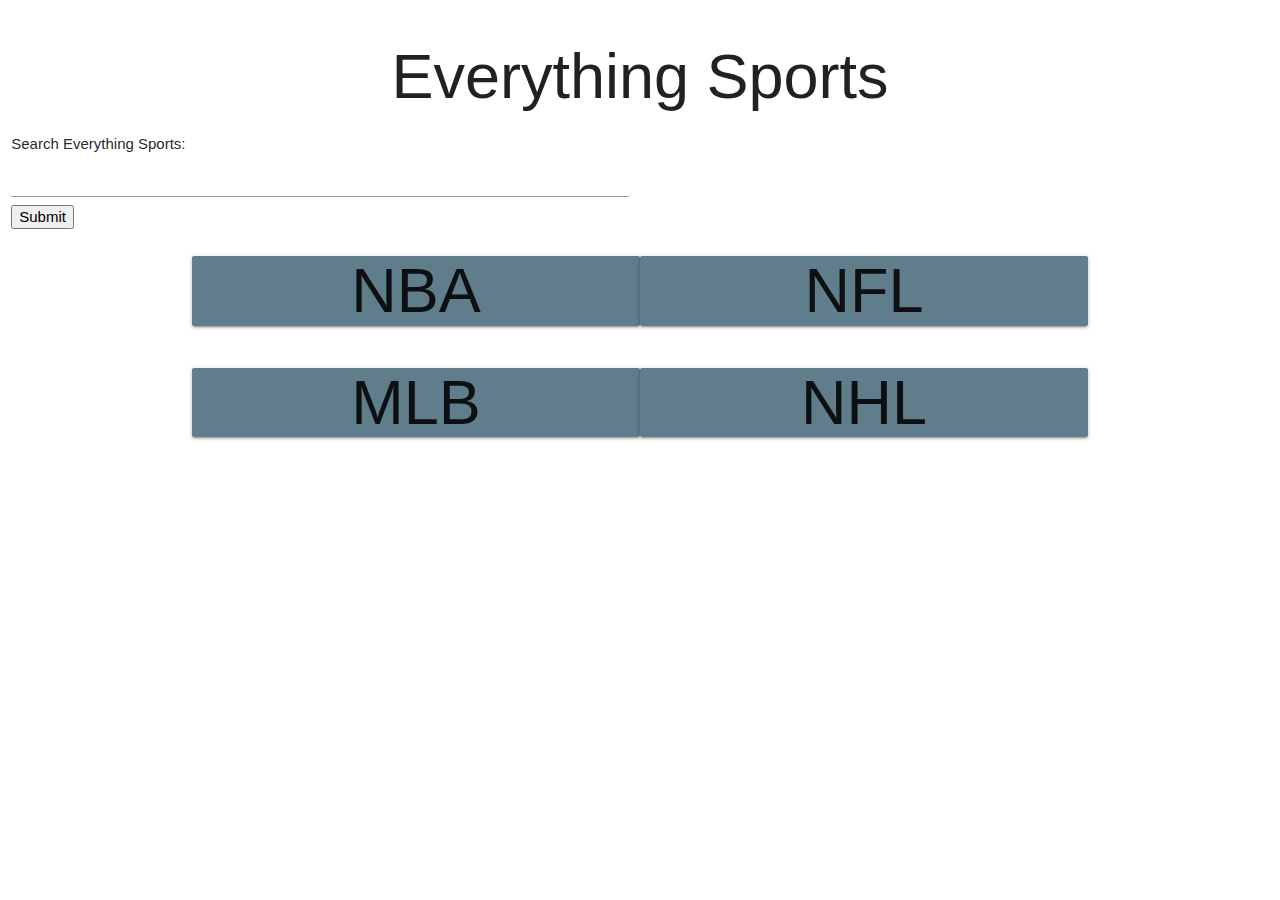
==== index.html @ 3fa87131 "added base files for everybody to pull" ====
<!DOCTYPE html>
<html>
  <head>
    <meta charset="utf-8" />
    <meta http-equiv="X-UA-Compatible" content="IE=edge" />
    <title>Everything Sports</title>
    <meta name="description" content="" />
    <meta name="viewport" content="width=device-width, initial-scale=1" />
    <!-- CSS Reset -->
    <link rel="stylesheet" href="./Assets/CSS/reset.css" />
    <!-- Materialize CSS-->
    <link
      rel="stylesheet"
      href="https://cdnjs.cloudflare.com/ajax/libs/materialize/1.0.0/css/materialize.min.css"
    />
    <!-- CSS -->
    <link rel="stylesheet" href="./Assets/CSS/style.css" />
    <!-- JavaScript -->
    <script src="./Assets/Javascript/javascript.js"></script>
    <!-- jQuery -->
    <script
      src="https://code.jquery.com/jquery-3.3.1.js"
      integrity="sha256-2Kok7MbOyxpgUVvAk/HJ2jigOSYS2auK4Pfzbm7uH60="
      crossorigin="anonymous"
    ></script>
  </head>
  <body>
    <header class="">
      <h1 class="col s12 center align">Everything Sports</h1>
      <div class="row">
        <div class="col s6 ">
          <form class="" action="/action_page.php">
            Search Everything Sports: <input type="search" name="q" /><br />
            <input type="submit" />
          </form>
        </div>
      </div>
    </header>

    <div class="container">
      <div class="row center align">
        <h1 class="col s6 card blue-grey ">NBA</h1>

        <h1 class="col s6 card blue-grey ">NFL</h1>
      </div>

      <div class="row center align">
        <h1 class="col s6 card blue-grey ">MLB</h1>

        <h1 class="col s6 card blue-grey ">NHL</h1>
      </div>
    </div>


    <script src="" async defer></script>
  </body>
</html>
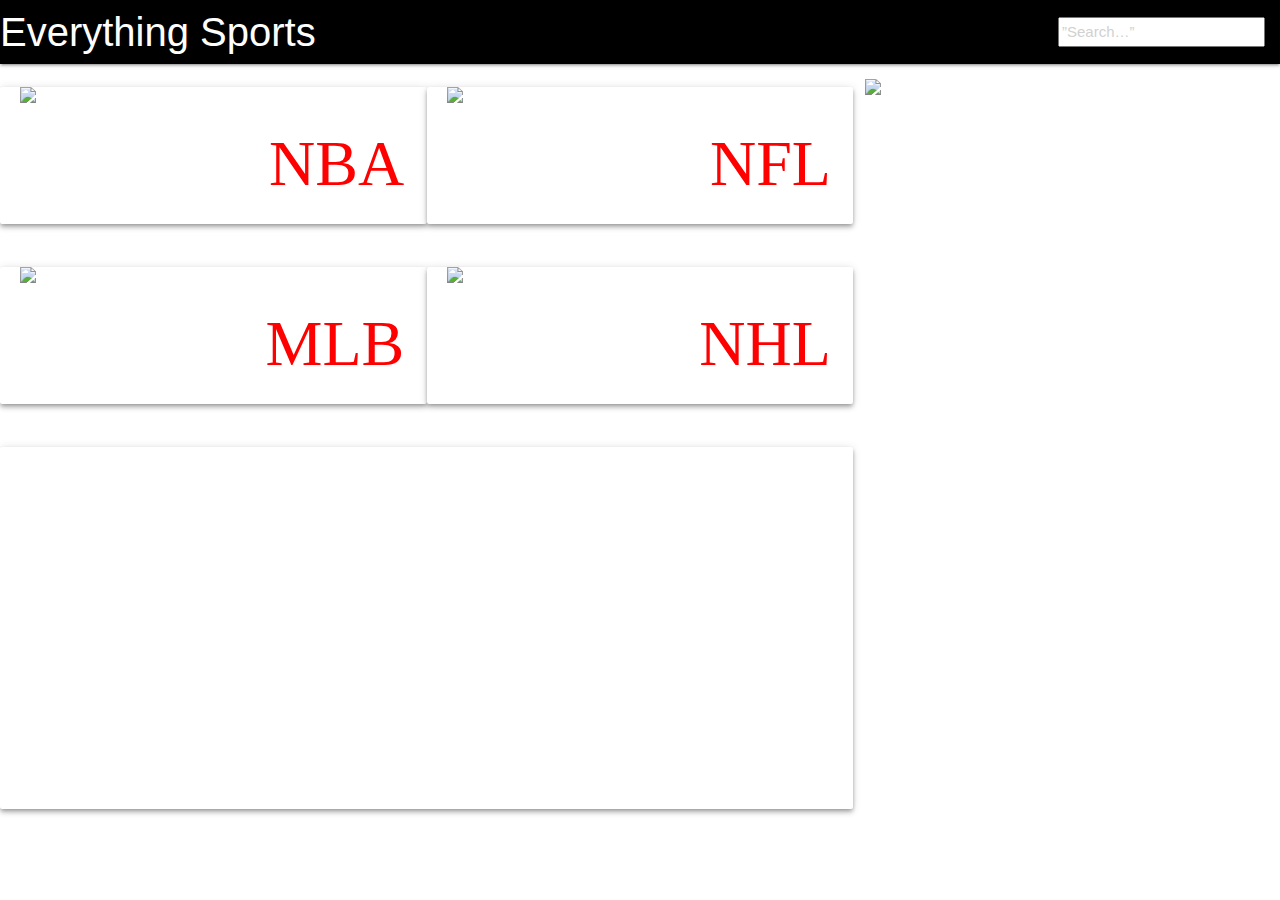
==== commit a001575d: "Added Live Feeds" ====
--- a/index.html
+++ b/index.html
@@ -25,33 +25,95 @@
     ></script>
   </head>
   <body>
-    <header class="">
-      <h1 class="col s12 center align">Everything Sports</h1>
-      <div class="row">
-        <div class="col s6 ">
-          <form class="" action="/action_page.php">
-            Search Everything Sports: <input type="search" name="q" /><br />
-            <input type="submit" />
-          </form>
-        </div>
-      </div>
-    </header>
+      <header class="nba-header">
+          <nav  style="background-color: black">
+                  <div class="nav-wrapper" >
+                      <a id="nba-logo" style="font-size: 40px;" href="#">Everything Sports</a>
+                    <ul id="nav-mobile" class="right hide-on-med-and-down">
+                          <a id="search"> 
+                              <input class="awesomplete" id=”s” type=”text” name=”s” placeholder=”Search…” style="height: 30px; margin-top:5px">                     
+                                <form id=”search-form” name=”search-form” method=”get” action=”index.html”>
+                                </form>
+                          </a>
+                  </div>
+                </nav>
+                <br>
 
-    <div class="container">
-      <div class="row center align">
-        <h1 class="col s6 card blue-grey ">NBA</h1>
+  </header>
+  <div class="container">
+  <div class="row">
+  <div class="col s8">
 
-        <h1 class="col s6 card blue-grey ">NFL</h1>
-      </div>
+  <div class="row">
+    <div class="col s12 m6 l6 card z-depth-2">
+  <a id="newImg2" href="nba.html">
+  <img class="responsive-img leagueImg" src="assets/images/nba.png"> 
+  <h1 class="leagueName col s12 l12 right-align">NBA</h1>
+  </a>
+  </div>  
 
-      <div class="row center align">
-        <h1 class="col s6 card blue-grey ">MLB</h1>
+  <div class="col s12 m6 l6 card z-depth-2">
+  <a id="newImg" href="nfl.html">
+  <img class="responsive-img leagueImg" src="assets/images/nfl.png"> 
+  <h1 class="leagueName col s12 l12 right-align">NFL</h1>
+  </a>
+  </div>
+  </div>
 
-        <h1 class="col s6 card blue-grey ">NHL</h1>
-      </div>
+  <div class="row">
+    <div class="col s12 m6 l6 card z-depth-2">        
+    <a id="newImg4" href="mlb.html">
+    <img class="responsive-img leagueImg" src="assets/images/mlb.png"> 
+    <h1 class="leagueName col s12 l12 right-align">MLB</h1>
+    </a>
     </div>
 
+    <div class="col s12 m6 l6 card z-depth-2">
+    <a id="newImg3" href="nhl.html">  
+    <img class="responsive-img leagueImg" src="assets/images/nhl.png"> 
+    <h1 class="leagueName col s12 l12 right-align">NHL</h1>
+    </a>  
+    </div>  
+  </div>
+
+
+  <div class="row">
+      <div id="homeFeed" class="col s12 m12 l12 card z-depth-2"> 
+          <iframe id="liveStream" src="" width="640" height="360" frameborder="0" scrolling="no" allowfullscreen> </iframe>       
+      </div>
+  </div>
+  
+
+  </div>
+
+  <img id="imgChange" class="col s4 responsive-img" src="Assets/images/download.jpg">
+
+  </div>
 
     <script src="" async defer></script>
+
+    <script>
+     $("#newImg").hover(function(){
+      $('#imgChange').attr('src','Assets/images/download.jpg');
+      $('#liveStream').attr('src','https://livestream.com/accounts/1160789/events/2727314/player?width=500&height=260&enableInfoAndActivity=true&defaultDrawer=&autoPlay=true&mute=false');
+   });
+
+     $("#newImg2").hover(function(){
+      $('#imgChange').attr('src','Assets/images/download2.jpg');
+      $('#liveStream').attr('src','https://livestream.com/accounts/978720/events/1796119/player?width=500&height=260&enableInfoAndActivity=true&defaultDrawer=&autoPlay=true&mute=false');
+   });
+   
+   $("#newImg3").hover(function(){
+      $('#imgChange').attr('src','Assets/images/download3.jpg');
+      $('#liveStream').attr('src','https://livestream.com/accounts/1160789/events/2727314/player?width=640&height=360&enableInfoAndActivity=true&defaultDrawer=&autoPlay=true&mute=false');
+   });
+
+   $("#newImg4").hover(function(){
+      $('#imgChange').attr('src','Assets/images/download4.jpg');
+      $('#liveStream').attr('src','https://livestream.com/accounts/1160789/events/2727314/player?width=640&height=360&enableInfoAndActivity=true&defaultDrawer=&autoPlay=true&mute=false');
+   });
+   
+
+   </script>
   </body>
 </html>
--- a/Assets/CSS/style.css
+++ b/Assets/CSS/style.css
@@ -0,0 +1,46 @@
+.leagueName{
+    font-family: 'Times New Roman', Times, serif;
+    color: red;
+    font-size: 5vw;
+    display: block;
+    position: relative;
+    z-index: 2;
+    
+}
+
+.leagueName:hover{
+    font-size: 6vw;
+    -webkit-transition: font-size 2s;
+}
+
+.leagueImg{
+    position: absolute;
+    max-height: 100%;
+    display: block;
+    margin: 0 auto 0 20px;
+    left: 0px;
+}
+
+.card{
+    padding: 8px;
+    min-height: 400px;
+    display: inline;
+}
+
+
+nav{
+    background-color: black;
+}
+
+.container{
+    width: 100%;
+}
+
+
+
+
+@media only screen and (min-width: 2000px) {
+    .leagueName {
+      visibility: hidden;
+    }
+  }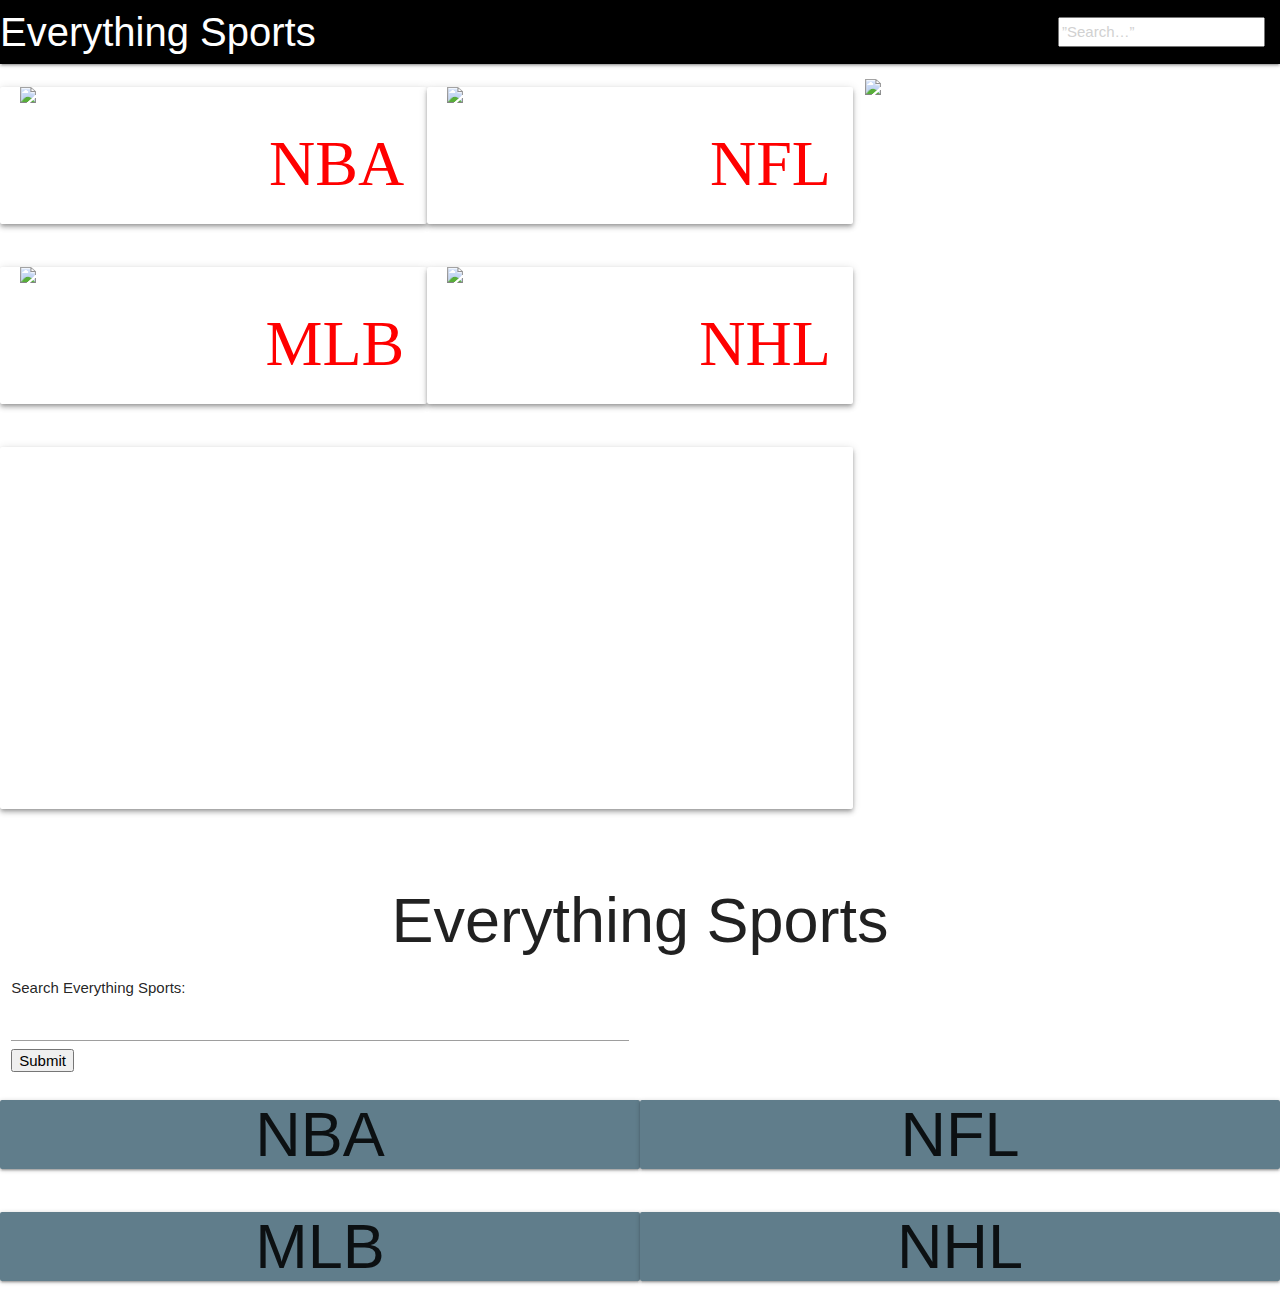
==== commit 00b7eb51: "Merge branch 'master' into jeston-branch" ====
--- a/index.html
+++ b/index.html
@@ -115,5 +115,33 @@
    
 
    </script>
+    <header class="">
+      <h1 class="col s12 center align">Everything Sports</h1>
+      <div class="row">
+        <div class="col s6 ">
+          <form class="" action="/action_page.php">
+            Search Everything Sports: <input type="search" name="q" /><br />
+            <input type="submit" />
+          </form>
+        </div>
+      </div>
+    </header>
+
+    <div class="container">
+      <div class="row center align">
+        <h1 class="col s6 card blue-grey ">NBA</h1>
+
+        <h1 class="col s6 card blue-grey ">NFL</h1>
+      </div>
+
+      <div class="row center align">
+        <h1 class="col s6 card blue-grey ">MLB</h1>
+
+        <h1 class="col s6 card blue-grey ">NHL</h1>
+      </div>
+    </div>
+
+
+    <script src="" async defer></script>
   </body>
 </html>
--- a/Assets/CSS/style.css
+++ b/Assets/CSS/style.css
@@ -43,4 +43,140 @@
     .leagueName {
       visibility: hidden;
     }
-  }+  }
+=======
+/* NBA CSS */
+
+input[type="text"] {
+  width: 130px;
+  -webkit-transition: width 0.4s ease-in-out;
+  transition: width 0.4s ease-in-out;
+}
+
+input[type="text"]:focus {
+  width: 100%;
+}
+
+#s {
+  height: 50px;
+  color: black;
+}
+
+.container {
+  display: block;
+  margin-left: auto;
+  margin-right: auto;
+}
+
+/* MLB CSS */
+
+/* NFL CSS */
+
+/* NHL CSS */
+
+/* Auto Complete Plugin */
+
+.awesomplete [hidden] {
+  display: none;
+}
+
+.awesomplete .visually-hidden {
+  position: absolute;
+  clip: rect(0, 0, 0, 0);
+}
+
+.awesomplete {
+  display: inline-block;
+  position: relative;
+}
+
+.awesomplete > input {
+  display: block;
+}
+
+.awesomplete > ul {
+  position: absolute;
+  left: 0;
+  z-index: 1;
+  min-width: 100%;
+  box-sizing: border-box;
+  list-style: none;
+  padding: 0;
+  margin: 0;
+  background: gray;
+}
+
+.awesomplete > ul:empty {
+  display: none;
+}
+
+.awesomplete > ul {
+  border-radius: 0.3em;
+  margin: 0.2em 0 0;
+  background: gray;
+  border: 1px solid rgba(0, 0, 0, 0.3);
+  box-shadow: 0.05em 0.2em 0.6em rgba(0, 0, 0, 0.2);
+  text-shadow: none;
+}
+
+@supports (transform: scale(0)) {
+  .awesomplete > ul {
+    transition: 0.3s cubic-bezier(0.4, 0.2, 0.5, 1.4);
+    transform-origin: 1.43em -0.43em;
+  }
+
+  .awesomplete > ul[hidden],
+  .awesomplete > ul:empty {
+    opacity: 0;
+    transform: scale(0);
+    display: block;
+    transition-timing-function: ease;
+  }
+}
+
+/* Pointer */
+.awesomplete > ul:before {
+  content: "";
+  position: absolute;
+  top: -0.43em;
+  left: 1em;
+  width: 0;
+  height: 0;
+  padding: 0.4em;
+  background: gray;
+  border: inherit;
+  border-right: 0;
+  border-bottom: 0;
+  -webkit-transform: rotate(45deg);
+  transform: rotate(45deg);
+}
+
+.awesomplete > ul > li {
+  position: relative;
+  padding: 0.2em 0.5em;
+  cursor: pointer;
+}
+
+.awesomplete > ul > li:hover {
+  /* background: hsl(200, 40%, 80%); */
+  color: black;
+}
+
+.awesomplete > ul > li[aria-selected="true"] {
+  background: hsl(205, 40%, 40%);
+  color: black;
+}
+
+.awesomplete mark {
+  background: hsl(65, 100%, 50%);
+}
+
+.awesomplete li:hover mark {
+  background: hsl(68, 100%, 41%);
+}
+
+.awesomplete li[aria-selected="true"] mark {
+  background: hsl(86, 100%, 21%);
+  color: black;
+}
+/*# sourceMappingURL=awesomplete.css.map */
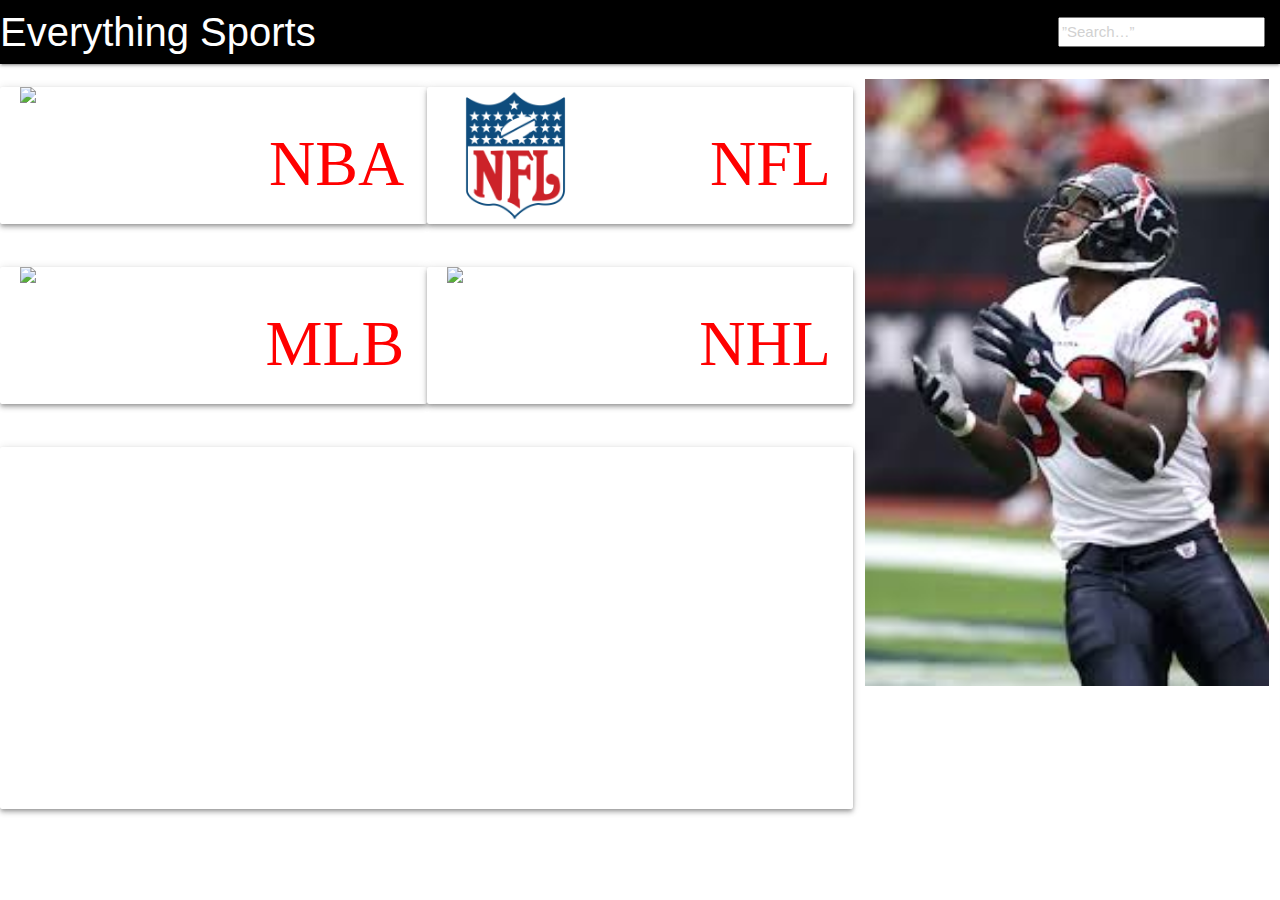
==== commit f3dc8aae: "Merge pull request #7 from jluzadasjr/jrsbranch" ====
--- a/index.html
+++ b/index.html
@@ -54,7 +54,7 @@
 
   <div class="col s12 m6 l6 card z-depth-2">
   <a id="newImg" href="nfl.html">
-  <img class="responsive-img leagueImg" src="assets/images/nfl.png"> 
+  <img class="responsive-img leagueImg" src="./Assets/images/nfl.png"> 
   <h1 class="leagueName col s12 l12 right-align">NFL</h1>
   </a>
   </div>
@@ -101,7 +101,7 @@
      $("#newImg2").hover(function(){
       $('#imgChange').attr('src','Assets/images/download2.jpg');
       $('#liveStream').attr('src','https://livestream.com/accounts/978720/events/1796119/player?width=500&height=260&enableInfoAndActivity=true&defaultDrawer=&autoPlay=true&mute=false');
-   });
+    });
    
    $("#newImg3").hover(function(){
       $('#imgChange').attr('src','Assets/images/download3.jpg');
@@ -115,33 +115,5 @@
    
 
    </script>
-    <header class="">
-      <h1 class="col s12 center align">Everything Sports</h1>
-      <div class="row">
-        <div class="col s6 ">
-          <form class="" action="/action_page.php">
-            Search Everything Sports: <input type="search" name="q" /><br />
-            <input type="submit" />
-          </form>
-        </div>
-      </div>
-    </header>
-
-    <div class="container">
-      <div class="row center align">
-        <h1 class="col s6 card blue-grey ">NBA</h1>
-
-        <h1 class="col s6 card blue-grey ">NFL</h1>
-      </div>
-
-      <div class="row center align">
-        <h1 class="col s6 card blue-grey ">MLB</h1>
-
-        <h1 class="col s6 card blue-grey ">NHL</h1>
-      </div>
-    </div>
-
-
-    <script src="" async defer></script>
   </body>
 </html>
--- a/Assets/CSS/style.css
+++ b/Assets/CSS/style.css
@@ -1,51 +1,33 @@
-.leagueName{
-    font-family: 'Times New Roman', Times, serif;
-    color: red;
-    font-size: 5vw;
-    display: block;
-    position: relative;
-    z-index: 2;
-    
-}
-
-.leagueName:hover{
-    font-size: 6vw;
-    -webkit-transition: font-size 2s;
-}
-
-.leagueImg{
-    position: absolute;
-    max-height: 100%;
-    display: block;
-    margin: 0 auto 0 20px;
-    left: 0px;
-}
-
-.card{
-    padding: 8px;
-    min-height: 400px;
-    display: inline;
-}
-
-
-nav{
-    background-color: black;
-}
-
-.container{
-    width: 100%;
-}
-
-
-
-
-@media only screen and (min-width: 2000px) {
-    .leagueName {
-      visibility: hidden;
-    }
-  }
-=======
+/* Overall css*/ 
+
+p {
+  font-family: 'Eczar', serif;
+  font-size: 20px;
+  border-style: solid;
+}
+
+h3 {
+  font-family: 'Exo 2', sans-serif;
+}
+
+a {
+  font-family: 'Exo 2', sans-serif;
+}
+
+#nav-title {
+  float: none;
+  position: absolute;
+  top: 50%;
+  left: 50%;
+  transform: translate(-50%, -50%);
+  font-size: 50px;
+}
+
+
+
+
 /* NBA CSS */
+
 
 input[type="text"] {
   width: 130px;
@@ -68,11 +50,103 @@
   margin-right: auto;
 }
 
+#nba-scores {
+  font-family: 'Taviraj', serif;
+}
+
 /* MLB CSS */
 
+#mlb-headlines {
+  border-style: dotted dashed solid double;
+}
+
+#mlb-scores {
+  font-family: 'Taviraj', serif;
+
+}
+
+#mlb-logo {
+  margin-bottom: 50px;
+
+}
+
 /* NFL CSS */
 
+#nfl-headlines {
+  border-style: dotted dashed solid double;
+}
+
+#nfl-scores {
+  font-family: 'Taviraj', serif;
+  
+}
+
 /* NHL CSS */
+
+#nhl-headlines 
+
+#nhl-scores {
+  font-family: 'Taviraj', serif;
+  
+}
+
+/* Home Page CSS */
+.leagueName{
+  font-family: 'Times New Roman', Times, serif;
+  color: red;
+  font-size: 5vw;
+  display: block;
+  position: relative;
+  z-index: 2;
+  
+}
+
+.leagueName:hover{
+  font-size: 6vw;
+  -webkit-transition: font-size 2s;
+}
+
+.leagueName:active{
+  background-color: white;
+}
+
+.leagueImg{
+  position: absolute;
+  max-height: 100%;
+  display: block;
+  margin: 0 auto 0 20px;
+  left: 0px;
+}
+
+/* .card{
+  padding: 8px;
+  min-height: 400px;
+  display: inline;
+} */
+
+
+nav{
+  background-color: black;
+}
+
+.container{
+  width: 100%;
+}
+
+
+
+
+@media only screen and (min-width: 2000px) {
+  .leagueName {
+    visibility: hidden;
+  }
+}
+
+.liveStream{
+  transition:0s;
+}
+
+
 
 /* Auto Complete Plugin */
 
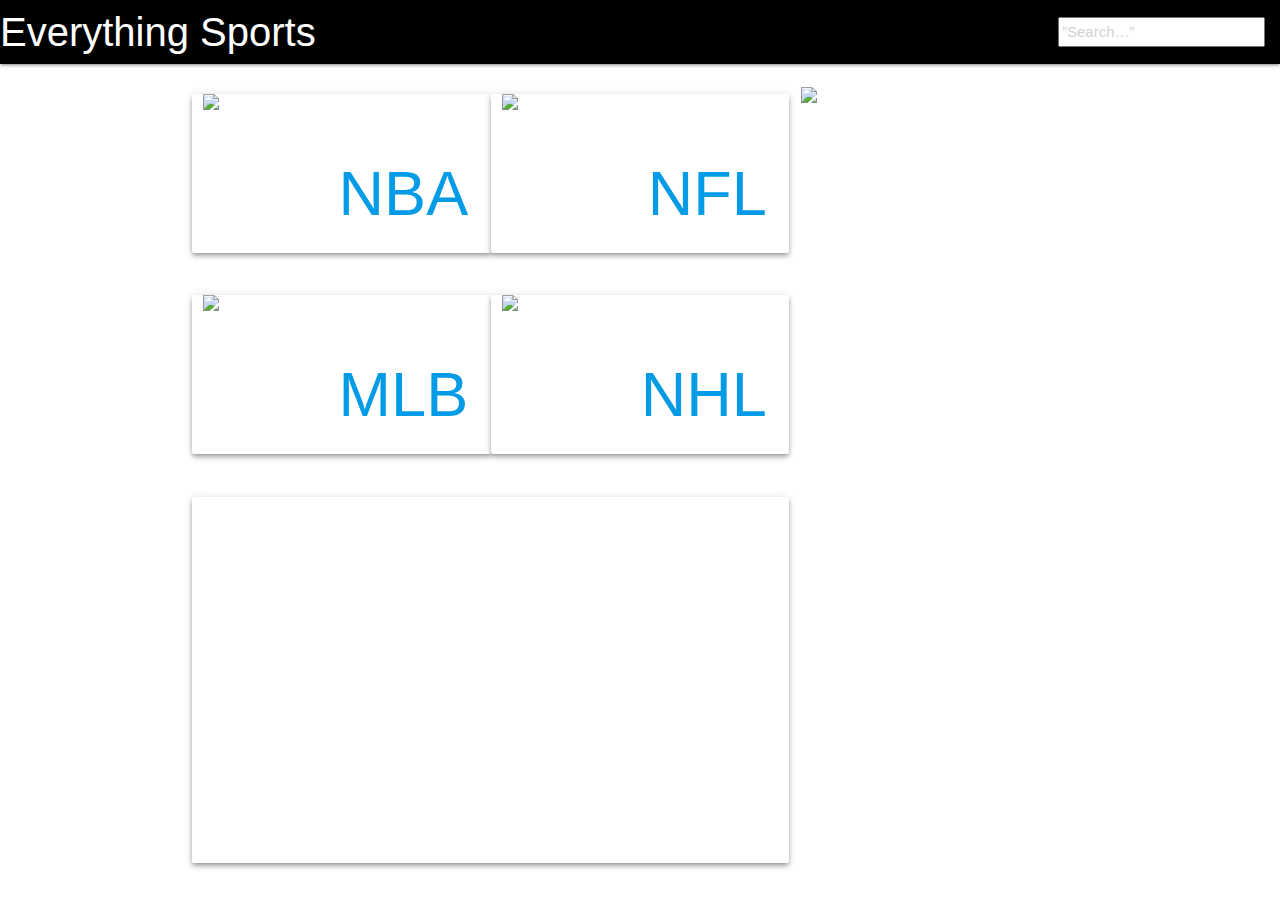
==== commit 6a9bf794: "changed image pathing" ====
--- a/index.html
+++ b/index.html
@@ -28,10 +28,10 @@
       <header class="nba-header">
           <nav  style="background-color: black">
                   <div class="nav-wrapper" >
-                      <a id="nba-logo" style="font-size: 40px;" href="#">Everything Sports</a>
+                      <a id="nba-logo" class="a" style="font-size: 40px;" href="#">Everything Sports</a>
                     <ul id="nav-mobile" class="right hide-on-med-and-down">
                           <a id="search"> 
-                              <input class="awesomplete" id=”s” type=”text” name=”s” placeholder=”Search…” style="height: 30px; margin-top:5px">                     
+                              <input class="awesomplete" id="s" type=”text” name=”s” placeholder=”Search…” style="height: 30px; margin-top:5px">                     
                                 <form id=”search-form” name=”search-form” method=”get” action=”index.html”>
                                 </form>
                           </a>
@@ -47,7 +47,7 @@
   <div class="row">
     <div class="col s12 m6 l6 card z-depth-2">
   <a id="newImg2" href="nba.html">
-  <img class="responsive-img leagueImg" src="assets/images/nba.png"> 
+  <img class="responsive-img leagueImg" src="./Assets/images/nba.png"> 
   <h1 class="leagueName col s12 l12 right-align">NBA</h1>
   </a>
   </div>  
@@ -63,14 +63,14 @@
   <div class="row">
     <div class="col s12 m6 l6 card z-depth-2">        
     <a id="newImg4" href="mlb.html">
-    <img class="responsive-img leagueImg" src="assets/images/mlb.png"> 
+    <img class="responsive-img leagueImg" src="./Assets/images/mlb.png"> 
     <h1 class="leagueName col s12 l12 right-align">MLB</h1>
     </a>
     </div>
 
     <div class="col s12 m6 l6 card z-depth-2">
     <a id="newImg3" href="nhl.html">  
-    <img class="responsive-img leagueImg" src="assets/images/nhl.png"> 
+    <img class="responsive-img leagueImg" src="./Assets/images/nhl.png"> 
     <h1 class="leagueName col s12 l12 right-align">NHL</h1>
     </a>  
     </div>  
@@ -86,7 +86,7 @@
 
   </div>
 
-  <img id="imgChange" class="col s4 responsive-img" src="Assets/images/download.jpg">
+  <img id="imgChange" class="col s4 responsive-img" src="./Assets/images/download.jpg">
 
   </div>
 
@@ -94,22 +94,22 @@
 
     <script>
      $("#newImg").hover(function(){
-      $('#imgChange').attr('src','Assets/images/download.jpg');
+      $('#imgChange').attr('src','./Assets/images/download.jpg');
       $('#liveStream').attr('src','https://livestream.com/accounts/1160789/events/2727314/player?width=500&height=260&enableInfoAndActivity=true&defaultDrawer=&autoPlay=true&mute=false');
    });
 
      $("#newImg2").hover(function(){
-      $('#imgChange').attr('src','Assets/images/download2.jpg');
+      $('#imgChange').attr('src','./Assets/images/download2.jpg');
       $('#liveStream').attr('src','https://livestream.com/accounts/978720/events/1796119/player?width=500&height=260&enableInfoAndActivity=true&defaultDrawer=&autoPlay=true&mute=false');
     });
    
    $("#newImg3").hover(function(){
-      $('#imgChange').attr('src','Assets/images/download3.jpg');
+      $('#imgChange').attr('src','./Assets/images/download3.jpg');
       $('#liveStream').attr('src','https://livestream.com/accounts/1160789/events/2727314/player?width=640&height=360&enableInfoAndActivity=true&defaultDrawer=&autoPlay=true&mute=false');
    });
 
    $("#newImg4").hover(function(){
-      $('#imgChange').attr('src','Assets/images/download4.jpg');
+      $('#imgChange').attr('src','./Assets/images/download4.jpg');
       $('#liveStream').attr('src','https://livestream.com/accounts/1160789/events/2727314/player?width=640&height=360&enableInfoAndActivity=true&defaultDrawer=&autoPlay=true&mute=false');
    });
    
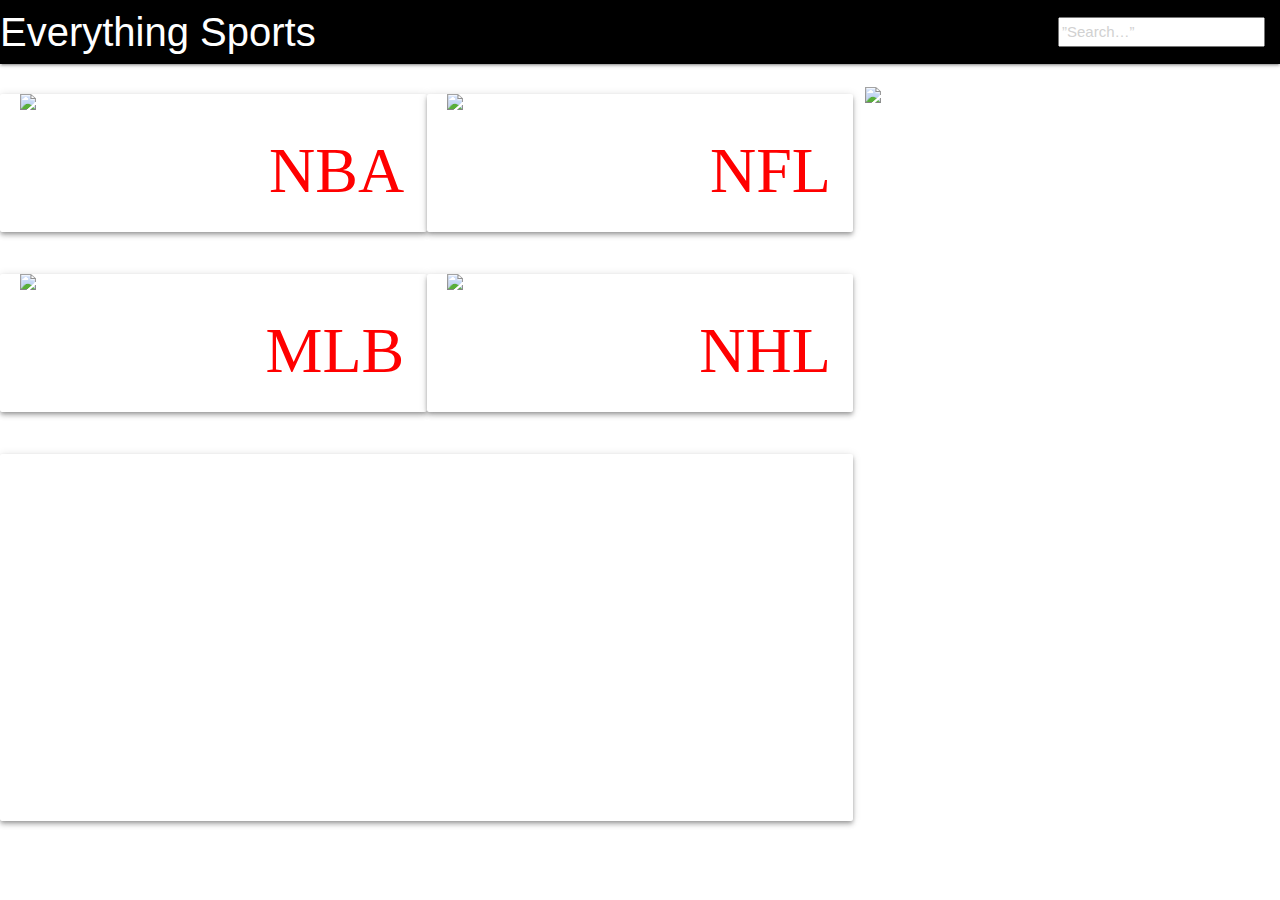
==== commit 4e27fec6: "mlb hover pathing fixes, uncommented live stream hover" ====
--- a/index.html
+++ b/index.html
@@ -15,14 +15,16 @@
     />
     <!-- CSS -->
     <link rel="stylesheet" href="./Assets/CSS/style.css" />
-    <!-- JavaScript -->
-    <script src="./Assets/Javascript/javascript.js"></script>
     <!-- jQuery -->
     <script
       src="https://code.jquery.com/jquery-3.3.1.js"
       integrity="sha256-2Kok7MbOyxpgUVvAk/HJ2jigOSYS2auK4Pfzbm7uH60="
       crossorigin="anonymous"
     ></script>
+
+<!-- Jestons Code -->
+<!-- ~~~~~~~~~~~~ -->
+
   </head>
   <body>
       <header class="nba-header">
@@ -46,14 +48,14 @@
 
   <div class="row">
     <div class="col s12 m6 l6 card z-depth-2">
-  <a id="newImg2" href="nba.html">
+  <a id="newImg2" href="./nba.html">
   <img class="responsive-img leagueImg" src="./Assets/images/nba.png"> 
   <h1 class="leagueName col s12 l12 right-align">NBA</h1>
   </a>
   </div>  
 
   <div class="col s12 m6 l6 card z-depth-2">
-  <a id="newImg" href="nfl.html">
+  <a id="newImg" href="./nfl.html">
   <img class="responsive-img leagueImg" src="./Assets/images/nfl.png"> 
   <h1 class="leagueName col s12 l12 right-align">NFL</h1>
   </a>
@@ -62,14 +64,14 @@
 
   <div class="row">
     <div class="col s12 m6 l6 card z-depth-2">        
-    <a id="newImg4" href="mlb.html">
+    <a id="newImg4" href="./mlb.html">
     <img class="responsive-img leagueImg" src="./Assets/images/mlb.png"> 
     <h1 class="leagueName col s12 l12 right-align">MLB</h1>
     </a>
     </div>
 
     <div class="col s12 m6 l6 card z-depth-2">
-    <a id="newImg3" href="nhl.html">  
+    <a id="newImg3" href="./nhl.html">  
     <img class="responsive-img leagueImg" src="./Assets/images/nhl.png"> 
     <h1 class="leagueName col s12 l12 right-align">NHL</h1>
     </a>  
@@ -90,14 +92,17 @@
 
   </div>
 
-    <script src="" async defer></script>
+    <!-- JavaScript -->
+    <script src="./Assets/Javascript/indexJavaScript.js"></script>
 
     <script>
+  // NFL
      $("#newImg").hover(function(){
       $('#imgChange').attr('src','./Assets/images/download.jpg');
       $('#liveStream').attr('src','https://livestream.com/accounts/1160789/events/2727314/player?width=500&height=260&enableInfoAndActivity=true&defaultDrawer=&autoPlay=true&mute=false');
    });
 
+  //  NBA
      $("#newImg2").hover(function(){
       $('#imgChange').attr('src','./Assets/images/download2.jpg');
       $('#liveStream').attr('src','https://livestream.com/accounts/978720/events/1796119/player?width=500&height=260&enableInfoAndActivity=true&defaultDrawer=&autoPlay=true&mute=false');
@@ -109,7 +114,7 @@
    });
 
    $("#newImg4").hover(function(){
-      $('#imgChange').attr('src','./Assets/images/download4.jpg');
+      $('#imgChange').attr('src', "./Assets/images/download4.jpg");
       $('#liveStream').attr('src','https://livestream.com/accounts/1160789/events/2727314/player?width=640&height=360&enableInfoAndActivity=true&defaultDrawer=&autoPlay=true&mute=false');
    });
    
@@ -117,3 +122,6 @@
    </script>
   </body>
 </html>
+
+<!-- Jestons Code -->
+<!-- ~~~~~~~~~~~~ -->
--- a/Assets/CSS/style.css
+++ b/Assets/CSS/style.css
@@ -0,0 +1,252 @@
+/* Overall css - JR's*/
+
+p {
+  font-family: 'Eczar', serif;
+  font-size: 20px;
+  border-style: solid;
+}
+
+h3 {
+  font-family: 'Exo 2', sans-serif;
+}
+
+a {
+  font-family: 'Exo 2', sans-serif;
+}
+
+#nav-title {
+  float: none;
+  position: absolute;
+  top: 50%;
+  left: 50%;
+  transform: translate(-50%, -50%);
+  font-size: 50px;
+}
+
+
+
+
+/* NBA CSS - JR's*/
+/* 
+
+input[type="text"] {
+  width: 130px;
+  -webkit-transition: width 0.4s ease-in-out;
+  transition: width 0.4s ease-in-out;
+}
+
+input[type="text"]:focus {
+  width: 100%;
+} */
+
+#s {
+  height: 50px;
+  color: black;
+}
+
+.container {
+  display: block;
+  margin-left: auto;
+  margin-right: auto;
+}
+
+#nba-scores {
+  font-family: 'Taviraj', serif;
+}
+
+/* MLB CSS - JR's*/
+
+#mlb-headlines {
+  border-style: dotted dashed solid double;
+}
+
+#mlb-scores {
+  font-family: 'Taviraj', serif;
+
+}
+
+#mlb-logo {
+  margin-bottom: 50px;
+
+}
+
+/* NFL CSS - JR's*/
+
+#nfl-headlines {
+  border-style: dotted dashed solid double;
+}
+
+#nfl-scores {
+  font-family: 'Taviraj', serif;
+  
+}
+
+/* NHL CSS - JR's*/
+
+#nhl-headlines 
+
+#nhl-scores {
+  font-family: 'Taviraj', serif;
+  
+}
+
+/* Home Page CSS - Jeston's*/
+.leagueName{
+  font-family: 'Times New Roman', Times, serif;
+  color: red;
+  font-size: 5vw;
+  display: block;
+  position: relative;
+  z-index: 2;
+  
+}
+
+.leagueName:hover{
+  font-size: 6vw;
+  transition: 0s;
+  -webkit-transition: font-size 2s;
+}
+
+.leagueName:active{
+  background-color: white;
+}
+
+.leagueImg{
+  position: absolute;
+  max-height: 100%;
+  display: block;
+  margin: 0 auto 0 20px;
+  left: 0px;
+}
+
+
+
+nav{
+  background-color: black;
+}
+
+.container{
+  width: 100%;
+}
+
+
+
+
+@media only screen and (min-width: 2000px) {
+  .leagueName {
+    visibility: hidden;
+  }
+}
+
+.liveStream{
+  transition:0s;
+}
+
+
+
+/* Auto Complete Plugin - Jacob's*/
+
+.awesomplete [hidden] {
+  display: none;
+}
+
+.awesomplete .visually-hidden {
+  position: absolute;
+  clip: rect(0, 0, 0, 0);
+}
+
+.awesomplete {
+  display: inline-block;
+  position: relative;
+}
+
+.awesomplete > input {
+  display: block;
+}
+
+.awesomplete > ul {
+  position: absolute;
+  left: 0;
+  z-index: 1;
+  min-width: 100%;
+  box-sizing: border-box;
+  list-style: none;
+  padding: 0;
+  margin: 0;
+  background: gray;
+}
+
+.awesomplete > ul:empty {
+  display: none;
+}
+
+.awesomplete > ul {
+  border-radius: 0.3em;
+  margin: 0.2em 0 0;
+  background: gray;
+  border: 1px solid rgba(0, 0, 0, 0.3);
+  box-shadow: 0.05em 0.2em 0.6em rgba(0, 0, 0, 0.2);
+  text-shadow: none;
+}
+
+@supports (transform: scale(0)) {
+  .awesomplete > ul {
+    transition: 0.3s cubic-bezier(0.4, 0.2, 0.5, 1.4);
+    transform-origin: 1.43em -0.43em;
+  }
+
+  .awesomplete > ul[hidden],
+  .awesomplete > ul:empty {
+    opacity: 0;
+    transform: scale(0);
+    display: block;
+    transition-timing-function: ease;
+  }
+}
+
+/* Pointer - Jacob's */
+.awesomplete > ul:before {
+  content: "";
+  position: absolute;
+  top: -0.43em;
+  left: 1em;
+  width: 0;
+  height: 0;
+  padding: 0.4em;
+  background: gray;
+  border: inherit;
+  border-right: 0;
+  border-bottom: 0;
+  -webkit-transform: rotate(45deg);
+  transform: rotate(45deg);
+}
+
+.awesomplete > ul > li {
+  position: relative;
+  padding: 0.2em 0.5em;
+  cursor: pointer;
+}
+
+.awesomplete > ul > li:hover {
+  /* background: hsl(200, 40%, 80%); */
+  color: black;
+}
+
+.awesomplete > ul > li[aria-selected="true"] {
+  background: hsl(205, 40%, 40%);
+  color: black;
+}
+
+.awesomplete mark {
+  background: hsl(65, 100%, 50%);
+}
+
+.awesomplete li:hover mark {
+  background: hsl(68, 100%, 41%);
+}
+
+.awesomplete li[aria-selected="true"] mark {
+  background: hsl(86, 100%, 21%);
+  color: black;
+}
+/*# sourceMappingURL=awesomplete.css.map */
